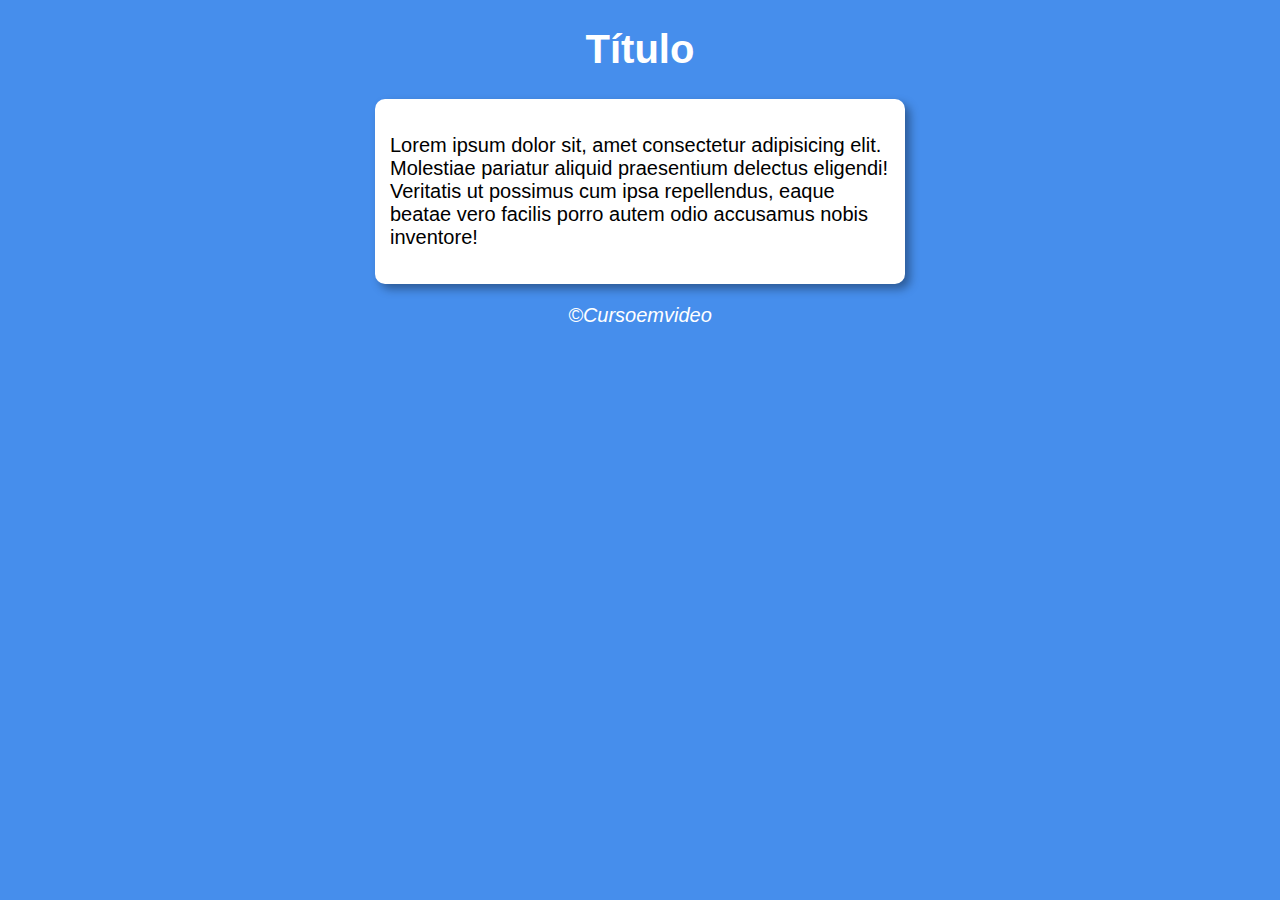
==== aula15-ex/ex16/index.html @ 06f7ff07 "estruturas de repetiçoes" ====
<!DOCTYPE html>
<html lang="pt-br">
<head>
    <meta charset="UTF-8">
    <meta name="viewport" content="width=device-width, initial-scale=1.0">
    <title>Site</title>
    <link rel="stylesheet" href="style.css">
</head>
<body>
    <header>
        <h1>Título</h1>
    </header>
    <section>
        <div>
            <p>Lorem ipsum dolor sit, amet consectetur adipisicing elit. Molestiae pariatur aliquid praesentium delectus eligendi! Veritatis ut possimus cum ipsa repellendus, eaque beatae vero facilis porro autem odio accusamus nobis inventore!</p>
        </div>
        <div>

        </div>
     </section>
     <footer>
        <p>&copy;Cursoemvideo</p>
     </footer>
     <script src="script.js"></script> <!-- Pra criar a pagina de js -->
</body>
</html>
---- aula15-ex/ex16/style.css ----
@charset "UTF-8";
body{
    background-color: rgb(70, 142, 236);
    font: normal 15pt Arial;
}

header{
    color: white;
    text-align: center;
}

section{
    background: white;
    border-radius: 10px;
    padding: 15px;
    width: 500px;
    margin: auto;
    box-shadow: 5px 5px 10px rgba(0, 0, 0, 0.363);
    
}

footer{
    color: white;
    text-align: center;
    font-style: italic;
}
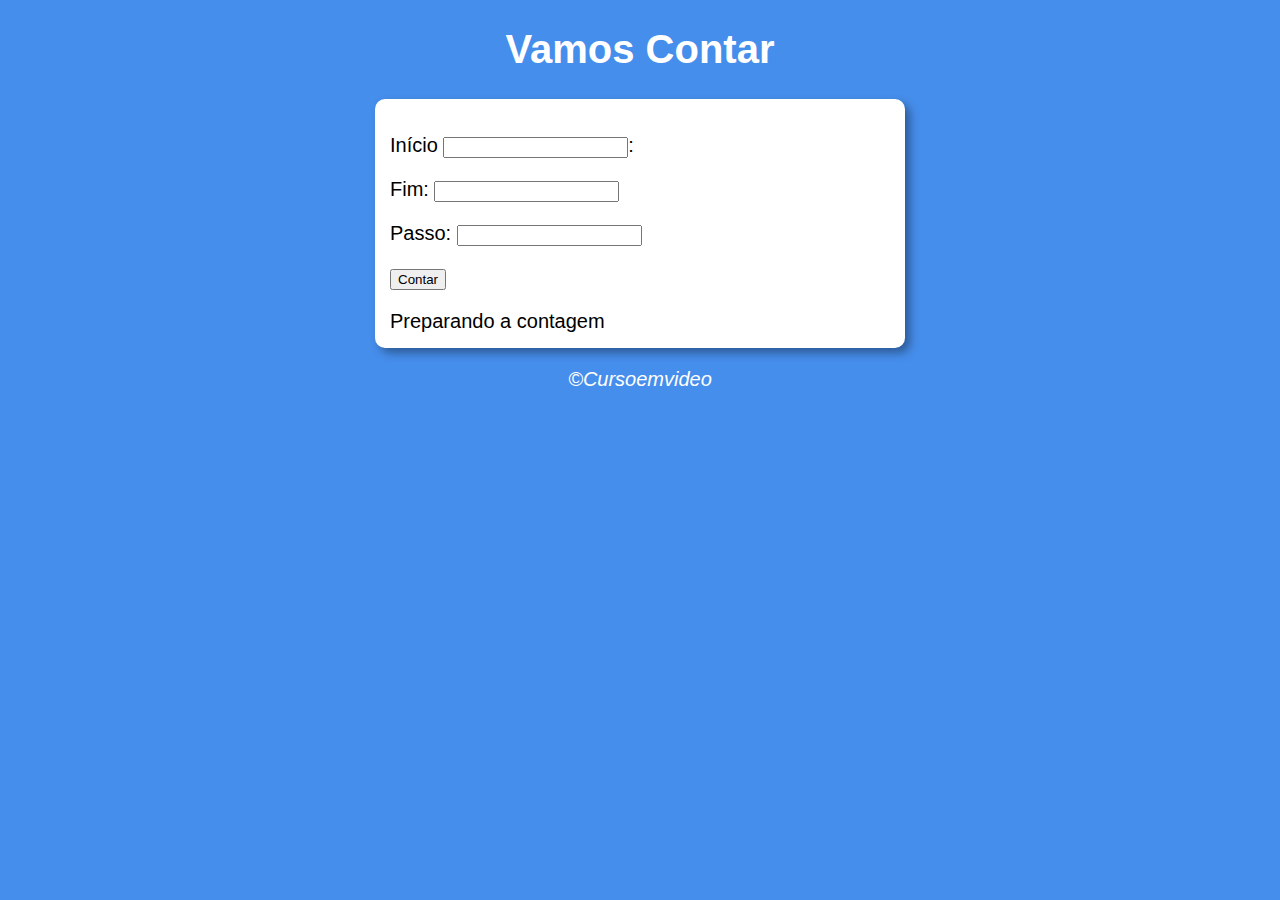
==== commit d8b1af16: "criando tabuada e contador de numeros" ====
--- a/aula15-ex/ex16/index.html
+++ b/aula15-ex/ex16/index.html
@@ -3,19 +3,22 @@
 <head>
     <meta charset="UTF-8">
     <meta name="viewport" content="width=device-width, initial-scale=1.0">
-    <title>Site</title>
+    <title>Super Contador</title>
     <link rel="stylesheet" href="style.css">
 </head>
 <body>
     <header>
-        <h1>Título</h1>
+        <h1>Vamos Contar</h1>
     </header>
     <section>
-        <div>
-            <p>Lorem ipsum dolor sit, amet consectetur adipisicing elit. Molestiae pariatur aliquid praesentium delectus eligendi! Veritatis ut possimus cum ipsa repellendus, eaque beatae vero facilis porro autem odio accusamus nobis inventore!</p>
+        <div id="dados">
+            <p>Início <input type="number" name="inicio" id="txti">:</p>
+            <p>Fim: <input type="number" name="fim" id="txtf"></p>
+            <p>Passo: <input type="number" name="passo" id="txtp"></p>
+            <p><input type="button" value="Contar" onclick="contar()"></p>
         </div>
-        <div>
-
+        <div id="res">
+            Preparando a contagem
         </div>
      </section>
      <footer>
--- a/aula15-ex/ex16/style.css
+++ b/aula15-ex/ex16/style.css
@@ -23,4 +23,9 @@
     color: white;
     text-align: center;
     font-style: italic;
+}
+
+#res{
+    word-wrap: break-word; /* Quebra linhas automaticamente */
+    overflow: auto; /* Garante que o conteúdo não saia da div */
 }